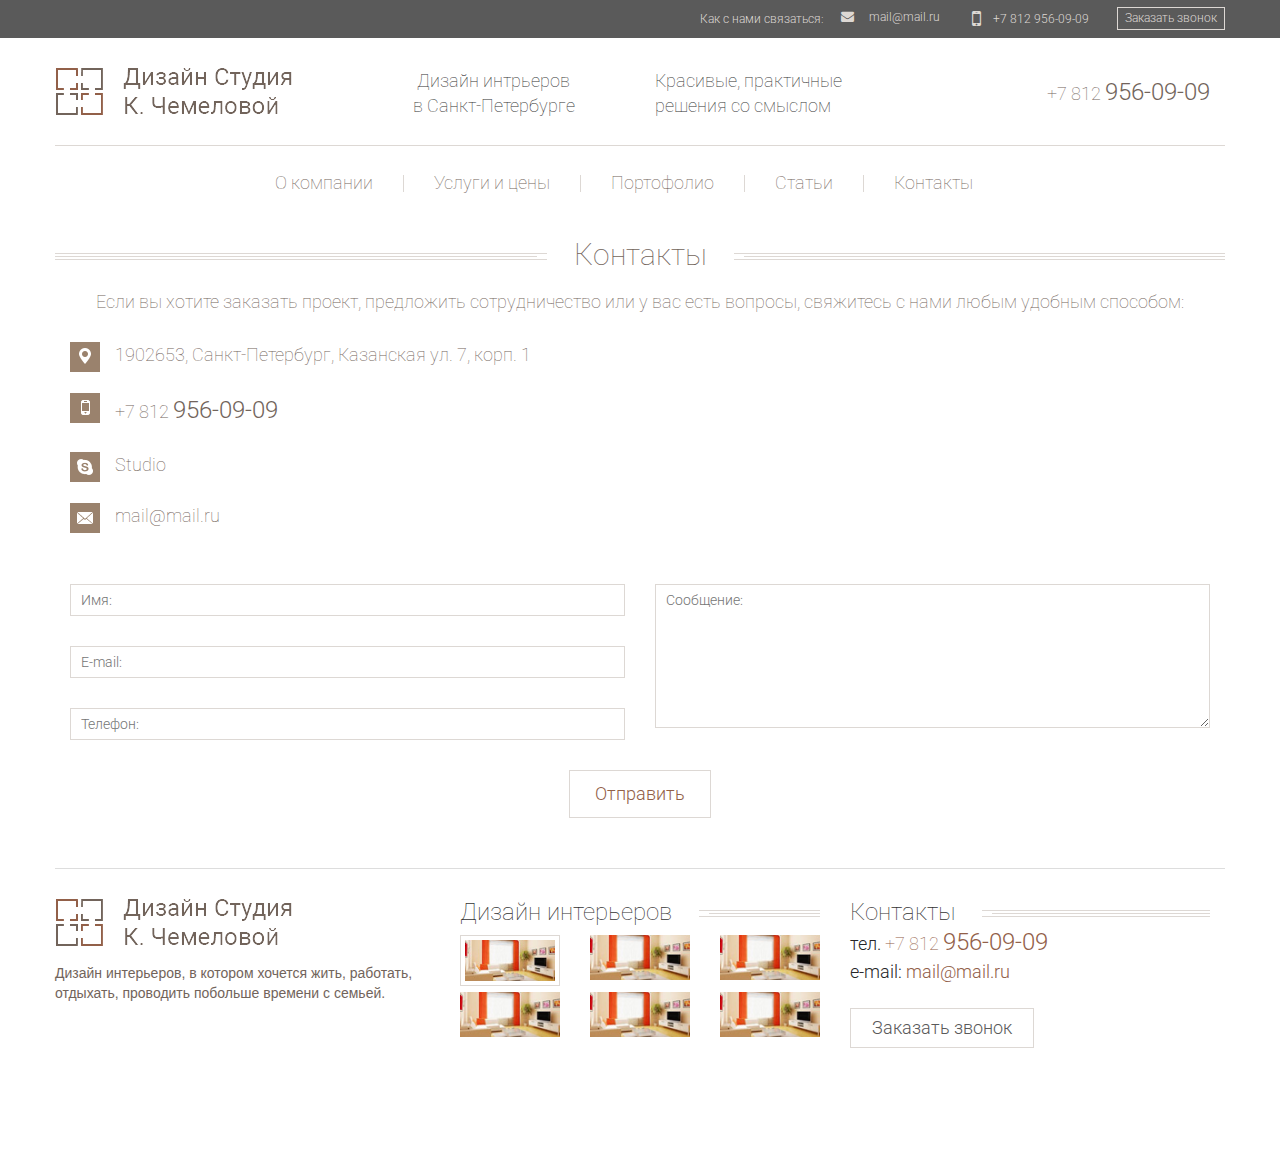
==== contacts.html @ f158e841 "Добавил страницу контакты" ====
<!DOCTYPE html>
<html lang="ru">
<head>
  <meta charset="UTF-8">
  <meta name="viewport" content="initial-scale=1, maximum-scale=1, user-scalable=no">
  <title>Дизайн-студия К. Чемеловой</title>
  <link rel="stylesheet" href="https://maxcdn.bootstrapcdn.com/font-awesome/4.4.0/css/font-awesome.min.css">
  <link href='https://fonts.googleapis.com/css?family=Roboto:400,100,300,500&subset=latin,cyrillic' rel='stylesheet' type='text/css'>
  <link rel="stylesheet" href="css/bootstrap.min.css">
  <link rel="stylesheet" href="css/owl.carousel.css">
  <link rel="stylesheet" href="css/owl.theme.css">
  <link rel="stylesheet" href="css/lightbox.css">
  <link rel="stylesheet" href="css/slick.css">
  <link rel="stylesheet" href="css/normalize.css">
  <link rel="stylesheet" href="css/style.css">
</head>
<body>
  <div class="page">
    <header class="header">
      <div class="header__top">
        <div class="container">
          <div class="header__contact clearfix">
            <div class="header__contact-label">Как с нами связаться:</div>
            <div class="header__contact-mail">
              <a href="malito:mail@mail.ru"><i class="fa fa-envelope"></i>mail@mail.ru</a>
            </div>
            <div class="header__contact-phone">
              <a href="tel:+7 812 956-09-09"><i class="fa fa-mobile"></i><span>+7 812 956-09-09</span></a>
            </div>
            <!-- Button trigger modal -->
            <button type="button" class="btn modal-button" data-toggle="modal" data-target="#myModal">
              Заказать звонок
            </button>
            <!-- Modal -->
            <div class="modal fade" id="myModal" tabindex="-1" role="dialog" aria-labelledby="myModalLabel" aria-hidden="true">
              <div class="modal-dialog modal-content">
                <div class="modal-header">
                  <button type="button" class="close" data-dismiss="modal" aria-label="Close"><span aria-hidden="true">&times;</span></button>
                  <h4 class="contact-box-consult__title">Заказать звонок</h4>
                </div>
                <div class="modal-body">
                  <form action="" method="POST" role="form">
                    <div class="form-group">
                      <label for="">Имя</label>
                      <input type="text" class="form-control" id="" placeholder="Имя">
                    </div>
                    <div class="form-group">
                      <label for="">Email</label>
                      <input type="text" class="form-control" id="" placeholder="Email">
                    </div>
                    <div class="form-group">
                      <label for="">Сообщение</label>
                      <textarea name="message" placeholder="Введите ваше сообщение" class="form-control"></textarea>
                    </div>
                    <button type="submit" class="btn btn-primary">Отправить</button>
                  </form>
                </div>
              </div>
            </div>
            <!-- /.modal -->
          </div>
          <!-- /.header__contact -->
        </div>
      </div>
      <!-- /.header__top -->
      <div class="header__middle">
        <div class="container">
          <div class="row">
            <div class="col-xs-3">
              <div class="logo">
                <a href="/" class="logo__link">
                  <img src="img/logo.png" class="logo__img img img-responsive" alt="logo">
                </a>
              </div>
              <!-- /.logo -->
            </div>
            <div class="col-xs-3">
              <h3 class="header__middle-slogan text-center">
                Дизайн интрьеров<br> в Санкт-Петербурге
              </h3>
            </div>
            <div class="col-xs-3">
              <h3 class="header__middle-slogan">
                Красивые, практичные<br> решения со смыслом
              </h3>
            </div>
            <div class="col-xs-3">
              <a href="tel:+7 812 956-09-09" class="telephone">
                <span class="telephone__prefix">
                  +7 812
                </span>
                <span class="telephone__number">
                  956-09-09
                </span>
              </a>
            </div>
          </div>
        </div>
      </div>
      <!-- /.header__middle -->
      <div class="header__bottom">
        <div class="container">
          <div class="row">
            <ul class="menu clearfix">
              <li class="menu__item">
                <a href="#" class="menu__link">О компании</a>
              </li>
              <!-- /.menu__item -->
              <li class="menu__item">
                <a href="#" class="menu__link">Услуги и цены</a>
              </li>
              <!-- /.menu__item -->
              <li class="menu__item">
                <a href="#" class="menu__link">Портофолио</a>
              </li>
              <!-- /.menu__item -->
              <li class="menu__item">
                <a href="#" class="menu__link">Статьи</a>
              </li>
              <!-- /.menu__item -->
              <li class="menu__item">
                <a href="#" class="menu__link">Контакты</a>
              </li>
              <!-- /.menu__item -->
            </ul>
            <!-- /.menu -->
          </div>
        </div>
      </div>
      <!-- /.header__bottom -->
    </header>
    <!-- /.header -->
    <article class="article">
      <div class="contacts">
        <div class="container">
          <div class="contacts__heading">
            <div class="row">
              <h2 class="heading heading_line_both">Контакты</h2>
            </div>
            <!-- /.row -->
          </div>
          <!-- /.contacts__heading -->
          <div class="contacts__content">
            <div class="row">
              <p>Если вы хотите заказать проект, предложить сотрудничество или у вас есть вопросы, свяжитесь с нами любым удобным способом:</p>
              <div class="contacts__list">
                <div class="col-xs-6">
                  <div class="contacts__list-item">
                    <i class="icon icon-map"></i>
                    <span>1902653, Санкт-Петербург, Казанская ул. 7, корп. 1</span>
                  </div>
                  <!-- /.contacts__list-item -->
                  <div class="contacts__list-item">
                    <i class="icon icon-phone"></i>
                    <a href="tel:+7 812 956-09-09" class="telephone">
                      <span class="telephone__prefix">
                        +7 812
                      </span>
                      <span class="telephone__number">
                        956-09-09
                      </span>
                    </a>
                    <!-- /.telephone -->
                  </div>
                  <!-- /.contacts__list-item -->
                  <div class="contacts__list-item">
                    <i class="icon icon-skype"></i>
                    <span>Studio</span>
                  </div>
                  <!-- /.contacts__list-item -->
                  <div class="contacts__list-item">
                    <i class="icon icon-email"></i>
                    <span>mail@mail.ru</span>
                  </div>
                  <!-- /.contacts__list-item -->
                </div>
              </div>
              <!-- /.contacts__list -->
              <div class="contacts__map">
                <div class="col-xs-6">
                  <script type="text/javascript" charset="utf-8" src="https://api-maps.yandex.ru/services/constructor/1.0/js/?sid=1o-qzrQ_xBnWfr9YriRlGxMAqPXuVijt&width=555&height=240&lang=ru_RU&sourceType=constructor"></script>
                </div>
              </div>
                <!-- /.contacts__map -->
            </div>
            <!-- /.row -->
            <div class="row">
              <div class="contacts__form">
                <form action="" method="post">
                  <div class="col-xs-6">
                    <input type="text" class="input-text" placeholder="Имя:">
                    <input type="text" class="input-text" placeholder="E-mail:">
                    <input type="text" class="input-text" placeholder="Телефон:">
                  </div>
                  <div class="col-xs-6">
                    <textarea class="textarea" placeholder="Сообщение:"></textarea>
                  </div>
                  <div class="col-xs-12">
                    <input type="submit" value="Отправить" class="button">
                  </div>
                </form>
              </div>
              <!-- /.contacts__form -->
            </div>
            <!-- /.row -->
          </div>
          <!-- /.contacts__content -->
        </div>
        <!-- /.container -->
      </div>
      <!-- /.contacts -->
    </article>
    <!-- /.article -->
    <footer class="footer">
      <div class="container">
        <div class="row">
          <div class="col-xs-4">
            <div class="footer__description">
              <div class="logo">
                <a href="/" class="logo__link">
                  <img src="img/logo.png" class="logo__img img img-responsive" alt="logo">
                </a>
              </div>
              <!-- /.logo -->
              <p class="p">
                Дизайн интерьеров, в котором хочется жить, работать, отдыхать, проводить побольше времени с семьей.
              </p>
            </div>
            <!-- /.footer__description -->
          </div>
          <div class="col-xs-4">
            <div class="footer__example">
              <h5 class="heading heading_line_right">Дизайн интерьеров</h5>
              <div class="row">
                <div class="col-xs-4">
                  <div class="footer__example-item">
                    <a href="img/slide.jpg" data-lightbox="image-1" data-title="My caption">
                      <img src="img/footer.jpg" alt="footer" class="img img-responsive">
                    </a>
                  </div>
                  <!-- /.footer__example-item -->
                </div>
                <div class="col-xs-4">
                  <a href="img/slide.jpg" data-lightbox="image-2" data-title="My caption">
                    <img src="img/footer.jpg" alt="footer" class="img img-responsive">
                  </a>
                  <!-- /.footer__example-item -->
                </div>
                <div class="col-xs-4">
                  <a href="img/slide.jpg" data-lightbox="image-3" data-title="My caption">
                    <img src="img/footer.jpg" alt="footer" class="img img-responsive">
                  </a>
                  <!-- /.footer__example-item -->
                </div>
              </div>
              <!-- /.row -->
              <div class="row">
                <div class="col-xs-4">
                  <a href="img/slide.jpg" data-lightbox="image-4" data-title="My caption">
                    <img src="img/footer.jpg" alt="footer" class="img img-responsive">
                  </a>
                  <!-- /.footer__example-item -->
                </div>
                <div class="col-xs-4">
                  <a href="img/slide.jpg" data-lightbox="image-5" data-title="My caption">
                    <img src="img/footer.jpg" alt="footer" class="img img-responsive">
                  </a>
                  <!-- /.footer__example-item -->
                </div>
                <div class="col-xs-4">
                  <a href="img/slide.jpg" data-lightbox="image-6" data-title="My caption">
                    <img src="img/footer.jpg" alt="footer" class="img img-responsive">
                  </a>
                  <!-- /.footer__example-item -->
                </div>
              </div>
              <!-- /.row -->
            </div>
            <!-- /.footer__example -->
          </div>
          <div class="col-xs-4">
            <div class="footer__contacts">
              <h5 class="heading heading_line_right">Контакты</h5>
              <ul class="footer__contacts-list">
                <li class="footer__contacts-item">
                  тел.
                  <a href="tel:+7 812 956-09-09" class="telephone">
                    <span class="telephone__prefix">
                      +7 812
                    </span>
                    <span class="telephone__number">
                      956-09-09
                    </span>
                  </a>
                </li>
                <li class="footer__contacts-item">
                  e-mail: <a href="malito:mail@mail">mail@mail.ru</a>
                </li>
              </ul>
              <!-- /.footer__contacts-list -->
              <button type="button" class="btn modal-button" data-toggle="modal" data-target="#myModal">
                Заказать звонок
              </button>
            </div>
            <!-- /.footer__contacts -->
          </div>
        </div>
        <!-- /.row -->
      </div>
      <!-- /.container -->
    </footer>
    <!-- /.footer -->
  </div>
  <!-- /.page -->
<script src="js/jquery-2.1.4.min.js"></script>
<script src="js/bootstrap.min.js"></script>
<script src="js/owl.carousel.min.js"></script>
<script src="js/lightbox.min.js"></script>
<script src="js/slick.min.js"></script>
<script src="js/script.js"></script>
</body>
</html>
---- css/style.css ----
body {
  font-family: 'Roboto', sans-serif;

  min-width: 1170px;
}
.container {
  width: 1170px;
  max-width: none !important;
}
.page {
  padding: 0 15px;
}
.header {
  min-width: 1190px;
  margin: 0 -15px;
}
.header__top {
  height: 38px;

  background-color: #5a5a5a;
}
.header__contact {
  font-size: 12px;
  font-weight: 300;

  float: right;

  margin: 0 -15px 0;

  color: #ddd8d4;
}
.header__contact-label {
  font-size: 12px;
  font-weight: 300;

  float: left;

  margin: 11px 0 0 60px;
}
.header__contact-mail {
  float: left;

  margin: 9px 0 0 17px;
}

.header__contact-mail a {
  font-size: 12px;
  font-weight: 300;

  color: #ddd8d4;
}

.header__contact-mail i {
  font-size: 13px;

  margin: 0 15px 0 0;
}
.header__contact-phone {
  position: relative;

  float: left;

  margin: 6px 0 0 32px;
}

.header__contact-phone span {
  display: inline-block;

  margin: 5px 0 0 21px;
}

.header__contact-phone i {
  font-size: 21px;

  position: absolute;
  top: 2px;
}

.header__contact-phone a {
  font-size: 12px;

  display: block;
  overflow: hidden;

  color: #ddd8d4;
}
.btn {
}
.modal-button {
  font-size: 12px;
  font-weight: 300;

  float: left;

  margin: 7px 0 0 28px;
  padding: 2px 7px;

  color: #ddd8d4;
  border: 1px solid #ddd8d4;
  border-radius: 0;
  background: none;
}
.modal-button:hover {
  color: #fff;
}
.modal {
}
.fade {
}
.modal-dialog {
}
.modal-content {
}
.modal-header {
}
.close {
}
.contact-box-consult__title {
}
.modal-body {
}
.form-group {
}
.form-control {
}
.btn-primary {
}
.header__middle {
  margin: 0 0 28px;
  padding: 30px 0 0;
}

.header__middle .telephone {
  display: block;

  margin: 7px 0 0 0;

  text-align: right;
}

.header__middle .logo {
  margin: 0 -15px 0;
}
.logo {
}
.logo__link {
}
.logo__img {
}
.img {
}
.img-responsive {
}
.header__middle-slogan {
  font-size: 18px;
  font-weight: 100;
  line-height: 25px;

  margin: 0;
}
.text-center {
}
.telephone {
  color: #72645b;
}
.telephone:hover {
  text-decoration: none;
}
.telephone__prefix {
  font-size: 18px;
  font-weight: 100;
}
.telephone__number {
  font-size: 24px;
  font-weight: 300;
}
.header__bottom {
}

.header__bottom .container {
  margin: -1px auto 0;

  box-shadow: inset 0 1px 0 #ddd8d4;
}
.menu {
  width: 790px;
  margin: 0 auto;
  padding: 0;

  list-style: none;
}
.menu__item {
  float: left;
}
.menu__item:after {
  float: left;

  width: 1px;
  height: 17px;
  margin: 30px 0 0;

  content: '';

  background: #ddd8d4;
}
.menu__item:last-child:after {
  display: none;
}
.menu__link {
  font-size: 18px;
  font-weight: 100;

  float: left;

  padding: 24px 30px;

  color: #72645b;
  border-top: 1px solid rgba(0, 0, 0, 0);
}
.menu__link:hover {
  text-decoration: none;

  color: #926049;
  border-top: 1px solid #926049;
}
.slider {
}
.owl-carousel {
  width: auto;
}
.owl-theme {
}
.slider__item {
}
.slider__img {
}
.slider__item-description {
  position: absolute;
  bottom: 0;

  width: 100%;
  height: 54px;

  background: rgba(122, 111, 103, .8);
}

.slider__item-description h4 {
  font-size: 18px;
  font-weight: 100;

  float: left;

  margin: 18px 0 0 32px;

  color: #fff;
}
.logo_size_small {
  float: right;

  margin: 15px 32px 0 0;
}
.article {
  margin: 0 -15px;
}
.portpholio {
  margin: 20px 0 8px;
  padding: 23px 0 0;
}
.portpholio__heading {
  margin: 0 0 27px;
}
.heading {
  font-size: 30px;
  font-weight: 100;

  position: relative;

  overflow: hidden;

  margin: 0;
}
.heading_line_both {
  text-align: center;
}

.heading_line_both:after,
.heading_line_both:before {
  position: relative;

  display: inline-block;

  width: 50%;
  height: 1px;

  content: '';
  vertical-align: middle;
}
.heading_line_both:before {
  top: -1px;
  left: -27px;

  margin: 0 0 0 -50%;

  box-shadow: 0 -2px 0 0 #ddd8d4,
  -10px 1px 0 0 #ddd8d4,
  0 4px 0 0 #ddd8d4;
}
.heading_line_both:after {
  top: -1px;
  left: 27px;

  margin: 0 -50% 0 0;

  box-shadow: 0 -2px 0 0 #ddd8d4,
  10px 1px 0 0 #ddd8d4,
  0 4px 0 0 #ddd8d4;
}
.heading_line_right {
}
.heading_line_right:after {
  position: relative;
  top: -1px;
  left: 27px;

  display: inline-block;

  width: 70%;
  height: 1px;
  margin: 0 -50% 0 0;

  content: '';
  vertical-align: middle;

  box-shadow: 0 -2px 0 0 #ddd8d4,
  10px 1px 0 0 #ddd8d4,
  0 4px 0 0 #ddd8d4;
}
.portpholio__list {
  margin: 36px -6px 0;
}
.portpholio__list-item {
  margin: 0 0 44px;
  padding: 33px;

  cursor: pointer;

  box-shadow: 0 0 0 1px #ddd8d4,
  0 0 0 3px #fff,
  0 0 0 4px #ddd8d4,
  0 0 0 6px #fff,
  0 0 0 7px #ddd8d4;
}
.portpholio__list-item:hover {
  box-shadow: 0 0 0 1px #ccb6ab,
  0 0 0 3px #fff,
  0 0 0 4px #ccb6ab,
  0 0 0 6px #fff,
  0 0 0 7px #ccb6ab;
}
.list-advantages {
  margin: 0;
  padding: 0;

  list-style: none;

  background: #8dcfd3;
}
.list-advantages__item {
  font-size: 15px;
  font-weight: 400;

  display: block;

  height: 58px;
  padding: 9px 0 0 45px;

  color: #fff;
  border-bottom: 1px solid #82c5c9;
  background: url(../img/list-marker-plus.png) 22px 15px no-repeat;
}
.description {
}
.service {
  margin: 0 0 0 -15px;
}
.heading_line_right {
}
.service__list {
  margin: 28px 0 0;
  padding: 0;

  list-style: none;
}
.service__list-item {
  margin: 0 0 23px;
}
.service__list-link {
  font-size: 18px;
  font-weight: 300;

  padding: 0 0 0 29px;

  color: #72645b;
  background: url(../img/list-marker.png) 3px 4px no-repeat;
}
.service__list-link:hover {
  text-decoration: none;

  color: #926049;
  background: url(../img/list-marker-hover.png) 3px 4px no-repeat;
}
.about {
}
.heading-small {
  font-size: 14px;
  font-weight: 100;

  margin: 6px 0 6px;

  text-transform: uppercase;

  color: #93624b;
}
.p {
  font-family: Arial, sans-serif;
  font-size: 14px;

  color: #72645b;
}
.about__content {
  line-height: 24px;
}
.social {
}
.social__img {
  margin: 47px 0 0 14px;
  padding: 13px;

  box-shadow: 0 0 0 1px #ddd8d4,
  0 0 0 3px #fff,
  0 0 0 4px #ddd8d4,
  0 0 0 6px #fff,
  0 0 0 7px #ddd8d4;
}
.social-list {
  width: 234px;
  margin: 22px auto 0;
  padding: 0;

  list-style: none;
}
.social-list__item {
  float: left;

  margin: 0 13px 0 0;
}
.social-list__link {
  color: #ddd8d4;
}
.social-list__link:hover {
  text-decoration: none;

  color: #926049;
}
.social-list__link i {
  font-size: 25px;

  display: block;

  width: 30px;
  margin: 0 auto;
}
.social-list__link span {
  font-size: 12px;
  font-weight: 300;
}
.design {
  margin: 48px 0 0;
}
.design div {
  padding: 0;
}
.design .heading {
  margin: 0 0 20px;
}
.design .p {
  line-height: 23px;
}
.footer {
  margin: 50px 0 0;
  padding: 0 0 125px;
}
.footer > .container > .row {
  padding: 30px 0 0;

  border-top: 1px solid #ddd;
}
.footer__description {
  margin: 0 -15px 0;
}
.footer__description p {
  margin: 17px 0 0;
}
.footer__example {
}
.footer__example h5 {
  font-size: 24px;
  font-weight: 100;

  margin: 0 0 10px;
}
.footer__example-item {
  margin-bottom: 6px;
  padding: 4px;

  border: 1px solid #ddd8d4;
}
.footer__contacts {
}
.footer__contacts h5 {
  font-size: 24px;
}
.footer__contacts-list {
  margin: 0;
  padding: 0;

  list-style: none;
}
.footer__contacts-item {
  font-size: 18px;
  font-weight: 300;

  color: #272628;
}
.footer__contacts-item a {
  color: #926049;
}
.footer__contacts button {
  font-size: 18px;

  margin: 23px 0 0 0;
  padding: 6px 21px;

  color: #5a5a5a;
}
.footer__contacts button:hover {
  color: #ccc;
}
.owl-theme .owl-controls {
  position: absolute;
  top: 28%;

  width: 100%;

  text-align: left;
}
.owl-buttons {
}
.owl-theme .owl-controls .owl-buttons div {
  font-size: 60px;

  position: absolute;

  width: 52px;
  height: 52px;

  border: 1px solid #b0b1b3;
  border-radius: 0;
  background: none;
}
.owl-theme .owl-controls .owl-buttons div:hover {
  border: 1px solid #9a826d;
  background: #9a826d;
}
.owl-theme .owl-controls .owl-buttons .owl-prev {
  left: 25px;
}
.owl-theme .owl-controls .owl-buttons i {
  position: absolute;
  top: -8px;
}

.owl-theme .owl-controls .owl-buttons .owl-next {
  right: 25px;

  padding: 0 15px;;
}
.button {
  font-size: 18px;
  font-weight: 300;

  padding: 10px 25px;

  color: #926047;
  border: 1px solid #ddd8d4;
  background: none;
}
.content {
  margin: 43px 0 0;
}
.table {
  padding: 23px 0 0;

  border-bottom: 1px solid #ddd8d4;
}
.table__item {
}
.table__item-head {
  font-size: 24px;
  font-weight: 400;

  height: 60px;
  padding: 13px 20px;

  color: #fff;;
}
.table__item-head h3 {
  margin: 0;
}
.table__item_color_blue .table__item-head {
  background: #8dcfd3;
}
.table__item_color_brown .table__item-head {
  background: #aa9583;
}
.table__item_color_gray .table__item-head {
  background: #5a5a5a;
}
.table__item-head h3 span {
  font-size: 30px;
}
.table__item-content {
  padding: 7px 20px 10px;

  color: #72645b;
  border-right: 1px solid #ddd8d4;
  border-left: 1px solid #ddd8d4;
}
.table__item-content h5 {
  font-weight: 500;

  margin: 10px 0 3px;
}
.table__item-content h5 span {
  font-size: 12px;
  font-weight: 300;
}
.table__item-content h6 {
  font-size: 12px;
  font-weight: 500;
}
.table__item-content ul {
  margin: 0;
  padding: 0;

  list-style: none;
}
.table__item-content ul li {
  font-size: 12px;
  font-weight: 300;

  padding: 0 0 0 21px;
}
.table__item_color_blue .table__item-content ul li {
  background: url(../img/list-marker-plus-blue.png) 0 3px no-repeat;
}
.table__item_color_brown .table__item-content ul li {
  background: url(../img/list-marker-plus-brown.png) 0 3px no-repeat;
}
.table__item_color_gray .table__item-content ul li {
  background: url(../img/list-marker-plus-gray.png) 0 3px no-repeat;
}
.portfolio__navigation {
}
.portfolio__navigation-list {
  width: 752px;
  margin: 0 auto;
  padding: 0;

  list-style: none;
}
.portfolio__navigation-item {
  font-size: 18px;
  font-weight: 300;

  float: left;

  margin: 0 10px 0 0;
  padding: 6px 18px;

  cursor: pointer;

  color: #5a5a5a;
  border: 1px solid #e0d9d5;
}
.portfolio__navigation-item:hover {
  color: #a26046;
}
.portfolio__navigation-item_active {
  color: #fff;
  border: 1px solid #5a5a5a;
  background: #5a5a5a;
}
.portfolio__navigation-item_active:hover {
  color: #ccc;
}
.portpholio-inner {
  margin: 45px 0 0 0;
}
.portpholio-inner__heading {
  margin: 0 0 30px;
}
.portfolio-inner__content {
}
.portfolio-inner__slider {
}
.portfolio-inner__description {
}
.portfolio-inner__description p {
  font-family: Arial, sans-serif;
  font-size: 14px;
  line-height: 23px;

  color: #72645b;
}
.slick-dots {
  display: none!important;
}
.slider-for {
  padding: 33px;

  box-shadow: 0 0 0 1px #ddd8d4,
  0 0 0 3px #fff,
  0 0 0 4px #ddd8d4,
  0 0 0 6px #fff,
  0 0 0 7px #ddd8d4;
}
.slider-nav {
  margin: 33px 0;
}
.slick-slide img {
  margin: 0 auto;
  padding: 5px;

  border: 1px solid #ddd8d4;
}
.slick-slide:focus.slick-slide img {
  border: 1px solid #926049;
}
.slick-slide:focus {
  outline: none;
}
.slick-prev,
.slick-next {
  position: absolute;
  top: 50%;

  display: block;

  width: 22px;
  height: 22px;
  margin-top: -10px;
  padding: 0;

  cursor: pointer;

  color: #996a54;
  border: 1px solid #ddd8d4;
  outline: none;
  background: transparent;
}
.slick-prev:hover,
.slick-next:hover {
  color: #fff;
  border: 1px solid #9a826d;
  background: #9a826d;
}

.slick-prev:before,
.slick-next:before {
  font: normal normal normal 14px/1 FontAwesome;
  font-size: 20px;
  line-height: 1;

  display: inline-block;

  opacity: .75;

  text-rendering: auto;
  -webkit-font-smoothing: antialiased;
  -moz-osx-font-smoothing: grayscale;
}
.slick-prev {
  left: -20px;
}
.slick-next {
  right: -20px;
}
.slick-next:before {
  content: '\f105';
}
.slick-prev:before {
  content: '\f104';
}
.contacts {
  margin: 18px 0 0;

  color: #72645b;
}
.contacts__heading {
  margin: 0 0 18px;
}
.contacts__content {
}
.contacts__content p {
  font-size: 18px;
  font-weight: 100;

  text-align: center;
}
.contacts__list {
  margin: 28px 0 0;
}
.contacts__list-item {
  font-size: 18px;
  font-weight: 100;

  margin: 0 0 25px;
}
.icon {
  float: left;

  width: 30px;
  height: 30px;
  margin: 0 15px 0 0;

  background-image: url(../img/icons.png);
}
.icon-map {
  background-position: 0 0;
}
.icon-phone {
  background-position: 0 -31px;
}
.icon-skype {
  background-position: 0 -62px;
}
.icon-email {
  background-position: 0 -93px;
}
.contacts__map {
}
.contacts__form {
  margin: 30px 0 0;

  text-align: center;
}
.input-text {
  font-size: 14px;
  font-weight: 300;

  display: block;

  width: 100%;
  margin: 0 0 30px;
  padding: 5px 10px;

  border: 1px solid #ddd8d4;
}
.textarea {
  font-size: 14px;
  font-weight: 300;

  width: 100%;
  height: 144px;

  border: 1px solid #ddd8d4;
  padding: 5px 10px;
}
.contacts__form .button {
  display: inline-block;
}
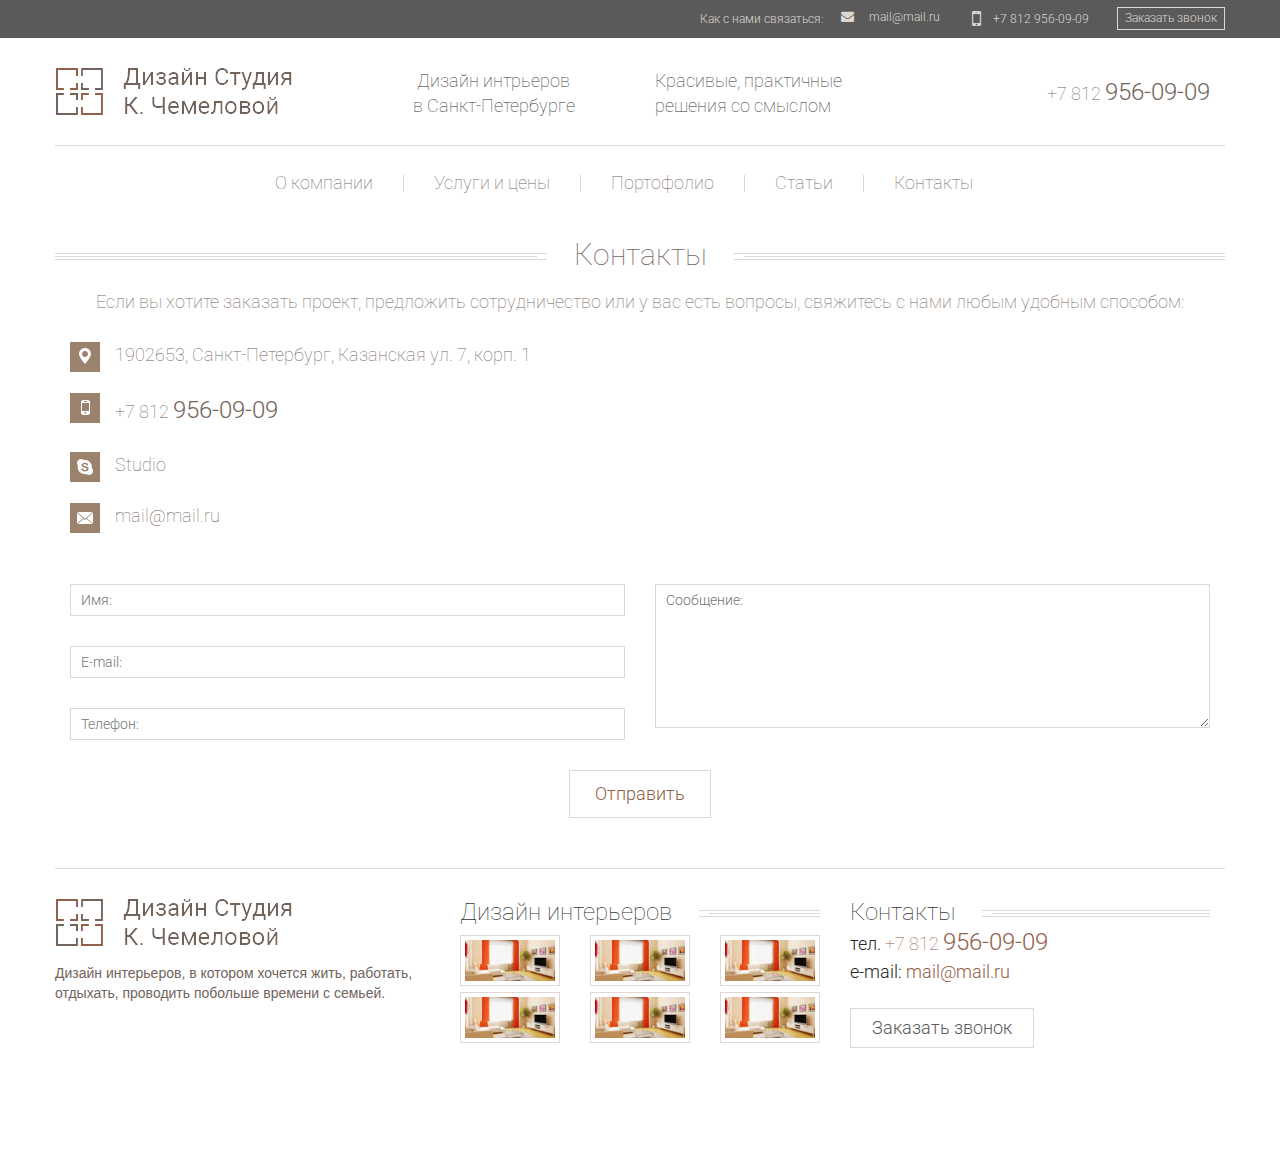
==== commit 892a5811: "modal window" ====
--- a/contacts.html
+++ b/contacts.html
@@ -34,25 +34,22 @@
             <!-- Modal -->
             <div class="modal fade" id="myModal" tabindex="-1" role="dialog" aria-labelledby="myModalLabel" aria-hidden="true">
               <div class="modal-dialog modal-content">
+                <button type="button" class="close" data-dismiss="modal" aria-label="Close"><span aria-hidden="true"></span></button>
                 <div class="modal-header">
-                  <button type="button" class="close" data-dismiss="modal" aria-label="Close"><span aria-hidden="true">&times;</span></button>
                   <h4 class="contact-box-consult__title">Заказать звонок</h4>
                 </div>
                 <div class="modal-body">
                   <form action="" method="POST" role="form">
                     <div class="form-group">
-                      <label for="">Имя</label>
-                      <input type="text" class="form-control" id="" placeholder="Имя">
+                      <input type="text" class="form-control" id="" placeholder="Имя:">
                     </div>
                     <div class="form-group">
-                      <label for="">Email</label>
-                      <input type="text" class="form-control" id="" placeholder="Email">
+                      <input type="text" class="form-control" id="" placeholder="Email:">
                     </div>
                     <div class="form-group">
-                      <label for="">Сообщение</label>
-                      <textarea name="message" placeholder="Введите ваше сообщение" class="form-control"></textarea>
+                      <input type="text" class="form-control" id="" placeholder="Телефон:">
                     </div>
-                    <button type="submit" class="btn btn-primary">Отправить</button>
+                    <button type="submit" class="button">Отправить</button>
                   </form>
                 </div>
               </div>
@@ -241,36 +238,46 @@
                   <!-- /.footer__example-item -->
                 </div>
                 <div class="col-xs-4">
-                  <a href="img/slide.jpg" data-lightbox="image-2" data-title="My caption">
-                    <img src="img/footer.jpg" alt="footer" class="img img-responsive">
-                  </a>
-                  <!-- /.footer__example-item -->
-                </div>
-                <div class="col-xs-4">
-                  <a href="img/slide.jpg" data-lightbox="image-3" data-title="My caption">
-                    <img src="img/footer.jpg" alt="footer" class="img img-responsive">
-                  </a>
+                  <div class="footer__example-item">
+                    <a href="img/slide.jpg" data-lightbox="image-1" data-title="My caption">
+                      <img src="img/footer.jpg" alt="footer" class="img img-responsive">
+                    </a>
+                  </div>
+                  <!-- /.footer__example-item -->
+                </div>
+                <div class="col-xs-4">
+                  <div class="footer__example-item">
+                    <a href="img/slide.jpg" data-lightbox="image-1" data-title="My caption">
+                      <img src="img/footer.jpg" alt="footer" class="img img-responsive">
+                    </a>
+                  </div>
                   <!-- /.footer__example-item -->
                 </div>
               </div>
               <!-- /.row -->
               <div class="row">
                 <div class="col-xs-4">
-                  <a href="img/slide.jpg" data-lightbox="image-4" data-title="My caption">
-                    <img src="img/footer.jpg" alt="footer" class="img img-responsive">
-                  </a>
-                  <!-- /.footer__example-item -->
-                </div>
-                <div class="col-xs-4">
-                  <a href="img/slide.jpg" data-lightbox="image-5" data-title="My caption">
-                    <img src="img/footer.jpg" alt="footer" class="img img-responsive">
-                  </a>
-                  <!-- /.footer__example-item -->
-                </div>
-                <div class="col-xs-4">
-                  <a href="img/slide.jpg" data-lightbox="image-6" data-title="My caption">
-                    <img src="img/footer.jpg" alt="footer" class="img img-responsive">
-                  </a>
+                  <div class="footer__example-item">
+                    <a href="img/slide.jpg" data-lightbox="image-1" data-title="My caption">
+                      <img src="img/footer.jpg" alt="footer" class="img img-responsive">
+                    </a>
+                  </div>
+                  <!-- /.footer__example-item -->
+                </div>
+                <div class="col-xs-4">
+                  <div class="footer__example-item">
+                    <a href="img/slide.jpg" data-lightbox="image-1" data-title="My caption">
+                      <img src="img/footer.jpg" alt="footer" class="img img-responsive">
+                    </a>
+                  </div>
+                  <!-- /.footer__example-item -->
+                </div>
+                <div class="col-xs-4">
+                  <div class="footer__example-item">
+                    <a href="img/slide.jpg" data-lightbox="image-1" data-title="My caption">
+                      <img src="img/footer.jpg" alt="footer" class="img img-responsive">
+                    </a>
+                  </div>
                   <!-- /.footer__example-item -->
                 </div>
               </div>
--- a/css/style.css
+++ b/css/style.css
@@ -103,25 +103,67 @@
 .modal-button:hover {
   color: #fff;
 }
+.modal-button:focus {
+  color: inherit;
+  outline: none;
+}
 .modal {
 }
 .fade {
 }
 .modal-dialog {
+  box-shadow: 0 0 0 1px #888684, 0 0 0 3px #333333, 0 0 0 4px #888684, 0 0 0 6px #333333, 0 0 0 7px #888684;
+  border-radius: 0;
+  border: 13px solid rgba(0, 0, 0, 0);
+  box-sizing: content-box;
+  width: 444px;
 }
 .modal-content {
+  text-align: center;
 }
 .modal-header {
+  background: #5a5a5a;
+  margin: 10px;
+  font-size: 24px;
+  text-align: center;
+}
+.modal .button {
+  color: #5a5a5a;;
+}
+.modal .button:hover {
+  color: #fff;
+  background: #5a5a5a;
+  border: 1px solid #5a5a5a;
+}
+.modal .button:active {
+  color: #fff;
+  background: #5a5a5a;
+  border: 1px solid #5a5a5a;
 }
 .close {
+  font-weight: normal;
+  font-size: 30px;
+  color: #a5a5a5;
+  text-shadow: none;
+  margin: -37px -45px 0 0px;
+  opacity: 1;
+}
+.close span {
+  display: block;
+  width: 16px;
+  height: 16px;
+  background: url(../img/close-modal.png);
+  
 }
 .contact-box-consult__title {
+  font-size: inherit;
 }
 .modal-body {
 }
 .form-group {
 }
 .form-control {
+  border-radius: 0;
 }
 .btn-primary {
 }
@@ -336,14 +378,19 @@
   0 4px 0 0 #ddd8d4;
 }
 .portpholio__list {
+  display: none;
+
   margin: 36px -6px 0;
+}
+.portpholio__list_active {
+  display: block;
 }
 .portpholio__list-item {
   margin: 0 0 44px;
+
+  cursor: pointer;
+
   padding: 33px;
-
-  cursor: pointer;
-
   box-shadow: 0 0 0 1px #ddd8d4,
   0 0 0 3px #fff,
   0 0 0 4px #ddd8d4,
@@ -544,11 +591,13 @@
   color: #5a5a5a;
 }
 .footer__contacts button:hover {
-  color: #ccc;
+  color: #fff;
+  border: 1px solid #926049;
+  background: #926049;
 }
 .owl-theme .owl-controls {
   position: absolute;
-  top: 28%;
+  top: 34%;
 
   width: 100%;
 
@@ -563,6 +612,7 @@
 
   width: 52px;
   height: 52px;
+  padding: 12px 17px;
 
   border: 1px solid #b0b1b3;
   border-radius: 0;
@@ -575,15 +625,26 @@
 .owl-theme .owl-controls .owl-buttons .owl-prev {
   left: 25px;
 }
-.owl-theme .owl-controls .owl-buttons i {
-  position: absolute;
-  top: -8px;
-}
 
 .owl-theme .owl-controls .owl-buttons .owl-next {
   right: 25px;
-
-  padding: 0 15px;;
+}
+.owl-theme .owl-controls .owl-buttons .owl-prev i {
+  display: block;
+
+  width: 9px;
+  height: 24px;
+
+  background: url(../img/arrow-left.png) no-repeat;
+}
+
+.owl-theme .owl-controls .owl-buttons .owl-next i {
+  display: block;
+
+  width: 9px;
+  height: 24px;
+
+  background: url(../img/arrow-right.png) no-repeat;
 }
 .button {
   font-size: 18px;
@@ -594,6 +655,25 @@
   color: #926047;
   border: 1px solid #ddd8d4;
   background: none;
+  border-radius: 0;
+}
+.button:hover {
+  text-decoration: none;
+
+  color: #fff;
+  border: 1px solid #926049;
+  background: #926049;
+}
+.button:focus {
+  color: #926047;
+  outline: none;
+}
+.button:active {
+  text-decoration: none;
+
+  color: #fff;
+  border: 1px solid #926049;
+  background: #926049;
 }
 .content {
   margin: 43px 0 0;
@@ -670,16 +750,16 @@
 .table__item_color_gray .table__item-content ul li {
   background: url(../img/list-marker-plus-gray.png) 0 3px no-repeat;
 }
-.portfolio__navigation {
-}
-.portfolio__navigation-list {
-  width: 752px;
+.portpholio__navigation {
+}
+.portpholio__navigation-list {
+  width: 770px;
   margin: 0 auto;
   padding: 0;
 
   list-style: none;
 }
-.portfolio__navigation-item {
+.portpholio__navigation-item {
   font-size: 18px;
   font-weight: 300;
 
@@ -693,15 +773,15 @@
   color: #5a5a5a;
   border: 1px solid #e0d9d5;
 }
-.portfolio__navigation-item:hover {
+.portpholio__navigation-item:hover {
   color: #a26046;
 }
-.portfolio__navigation-item_active {
+.portpholio__navigation-item_active {
   color: #fff;
   border: 1px solid #5a5a5a;
   background: #5a5a5a;
 }
-.portfolio__navigation-item_active:hover {
+.portpholio__navigation-item_active:hover {
   color: #ccc;
 }
 .portpholio-inner {
@@ -710,13 +790,13 @@
 .portpholio-inner__heading {
   margin: 0 0 30px;
 }
-.portfolio-inner__content {
-}
-.portfolio-inner__slider {
-}
-.portfolio-inner__description {
-}
-.portfolio-inner__description p {
+.portpholio-inner__content {
+}
+.portpholio-inner__slider {
+}
+.portpholio-inner__description {
+}
+.portpholio-inner__description p {
   font-family: Arial, sans-serif;
   font-size: 14px;
   line-height: 23px;
@@ -735,16 +815,32 @@
   0 0 0 6px #fff,
   0 0 0 7px #ddd8d4;
 }
+.slider-for .slick-slide i.fa {
+  position: absolute;
+  top: 44%;
+  left: 44%;
+  color: #fff;
+  font-size: 32px;
+  display: none;
+}
+.slider-for .slick-slide:hover {
+  cursor: pointer;
+
+  opacity: .6!important;
+}
+.slider-for .slick-slide:hover i.fa {
+  display: block;
+}
 .slider-nav {
   margin: 33px 0;
 }
-.slick-slide img {
+.slider-nav .slick-slide img {
   margin: 0 auto;
   padding: 5px;
 
   border: 1px solid #ddd8d4;
 }
-.slick-slide:focus.slick-slide img {
+.slider-nav .slick-slide:focus.slick-slide img {
   border: 1px solid #926049;
 }
 .slick-slide:focus {
@@ -873,9 +969,9 @@
 
   width: 100%;
   height: 144px;
+  padding: 5px 10px;
 
   border: 1px solid #ddd8d4;
-  padding: 5px 10px;
 }
 .contacts__form .button {
   display: inline-block;
